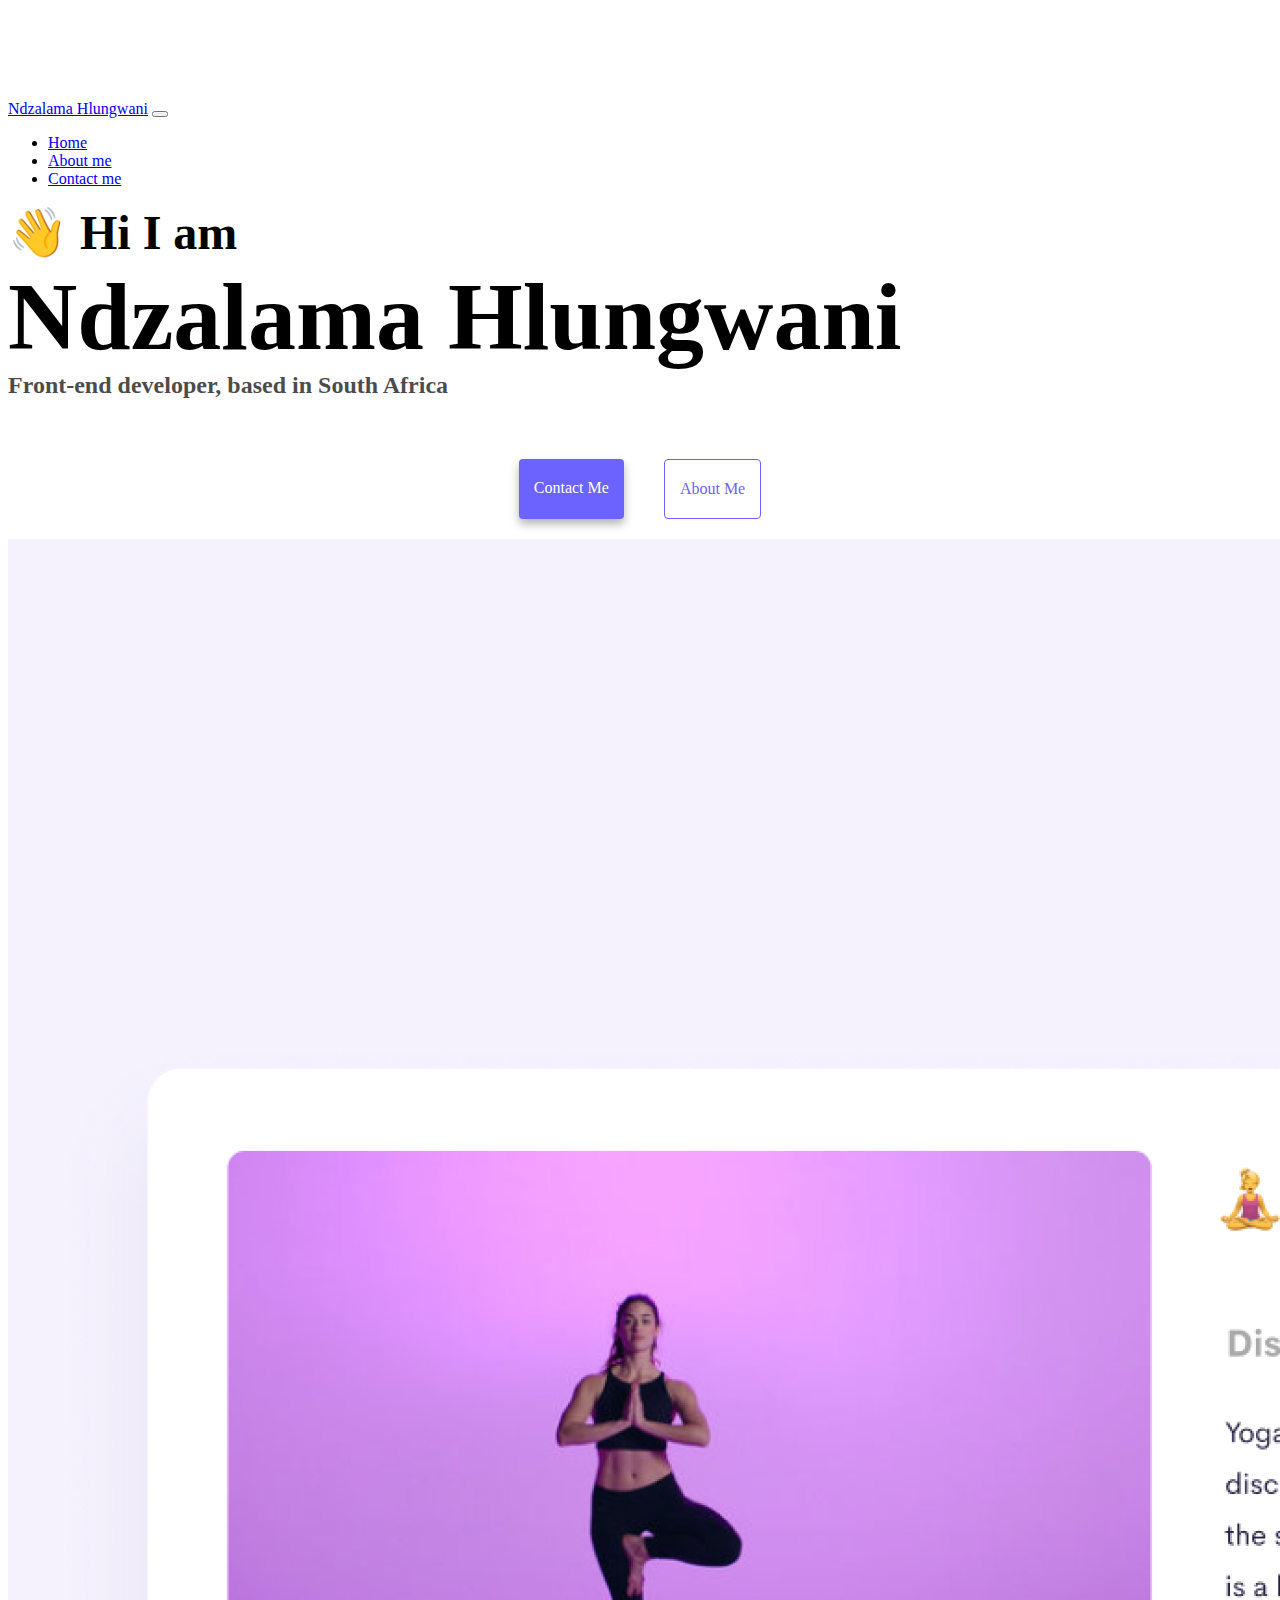
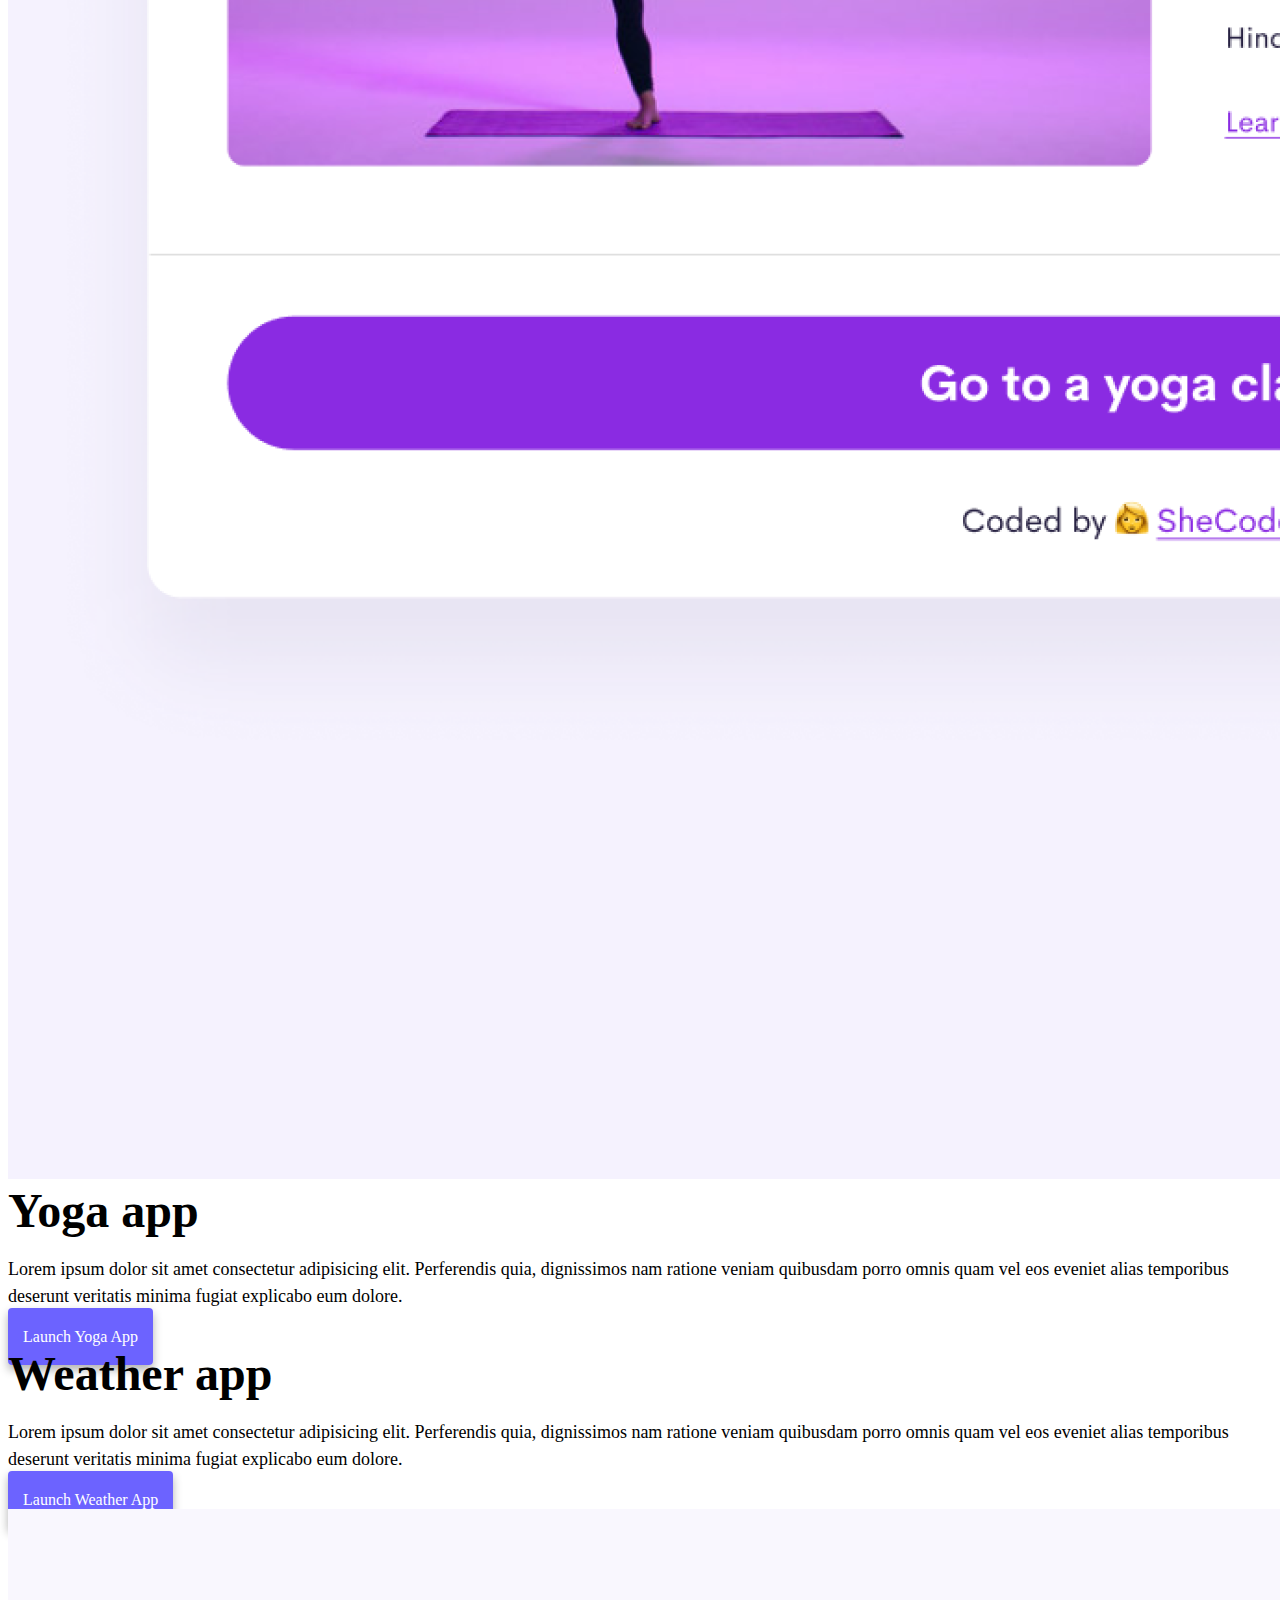
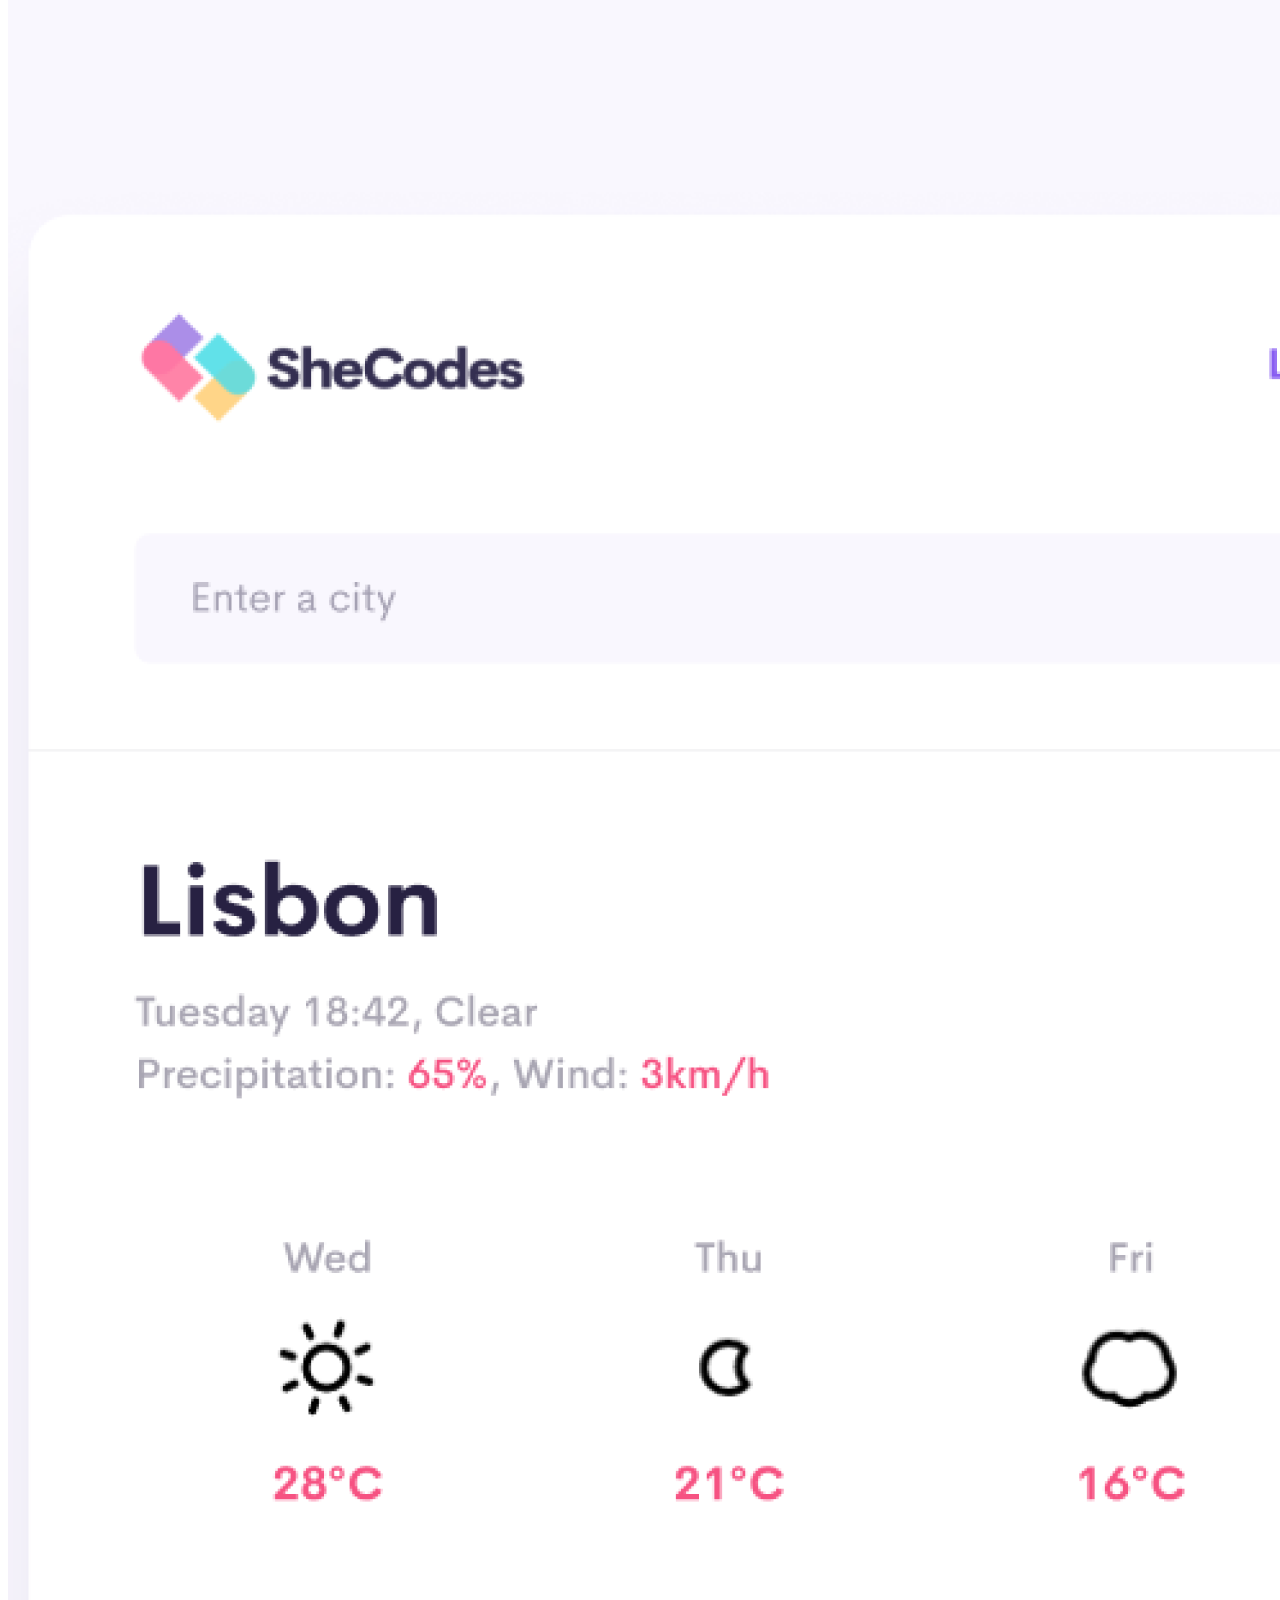
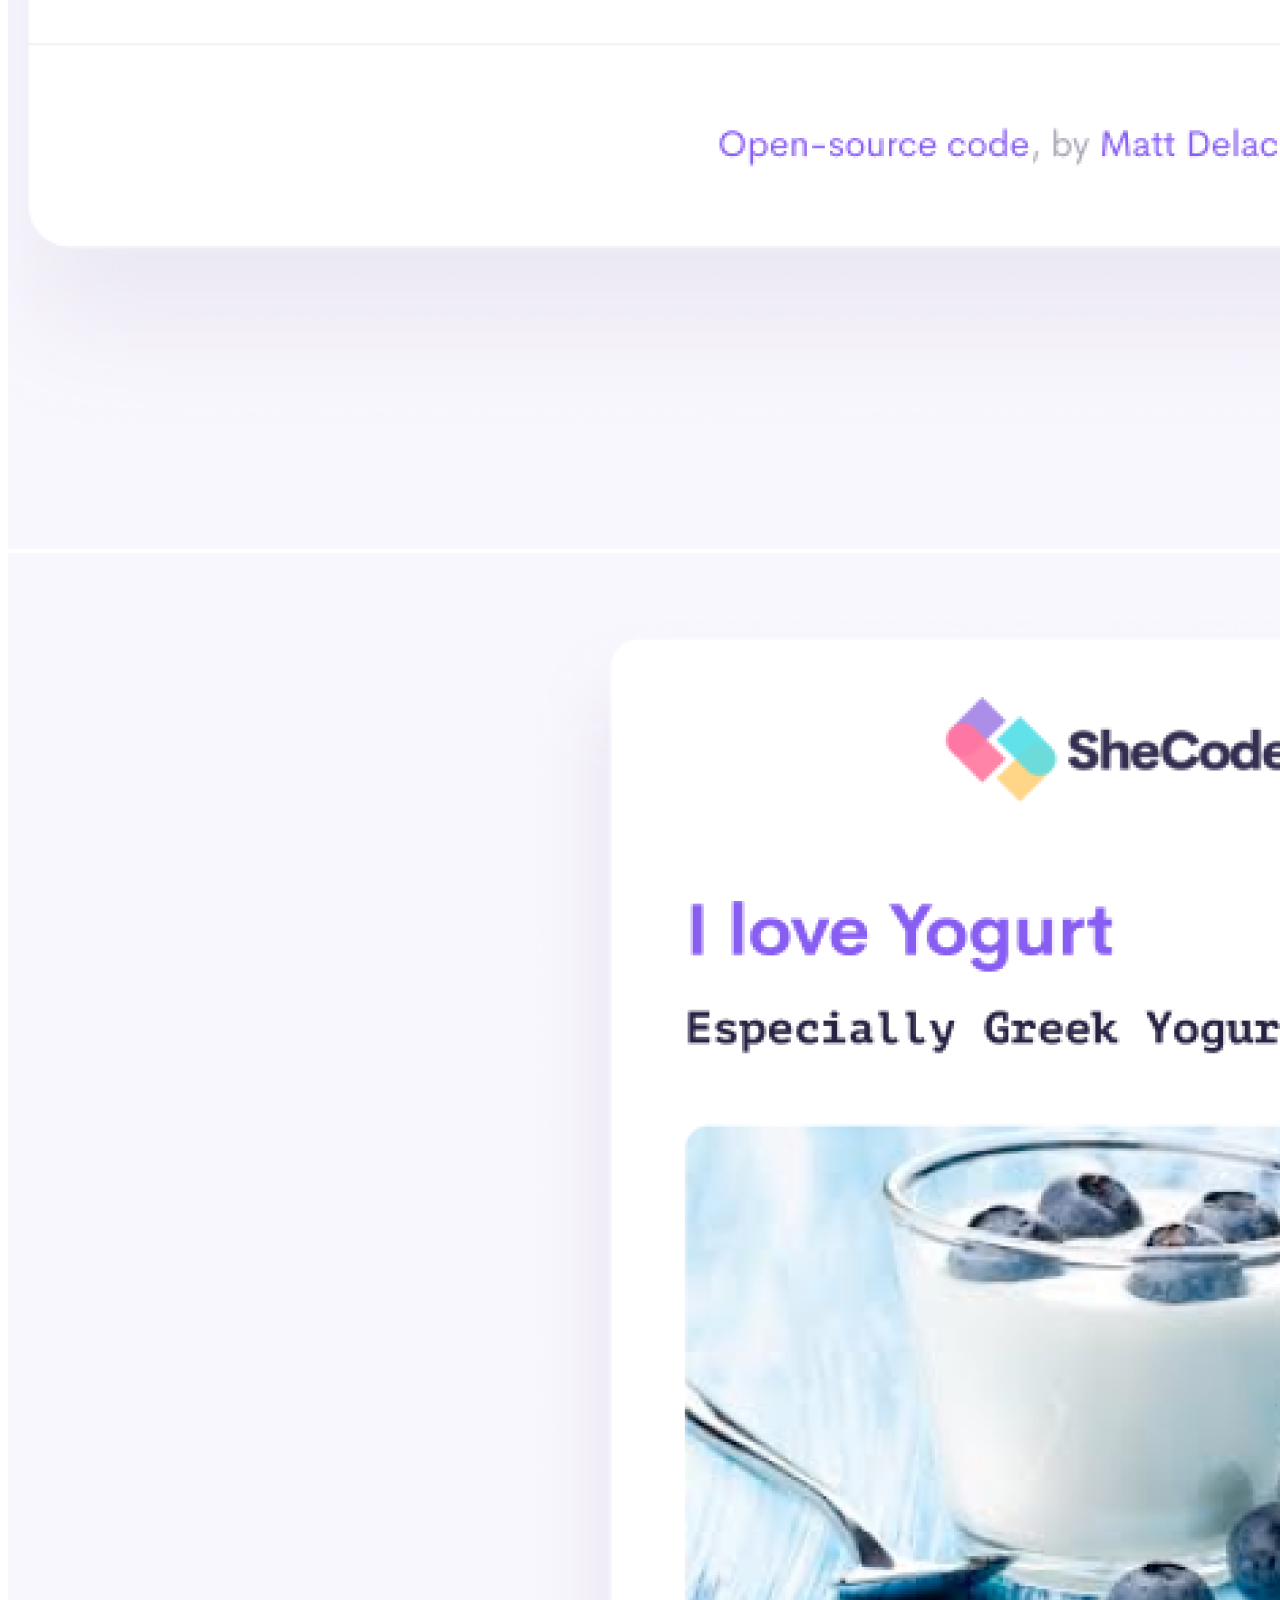
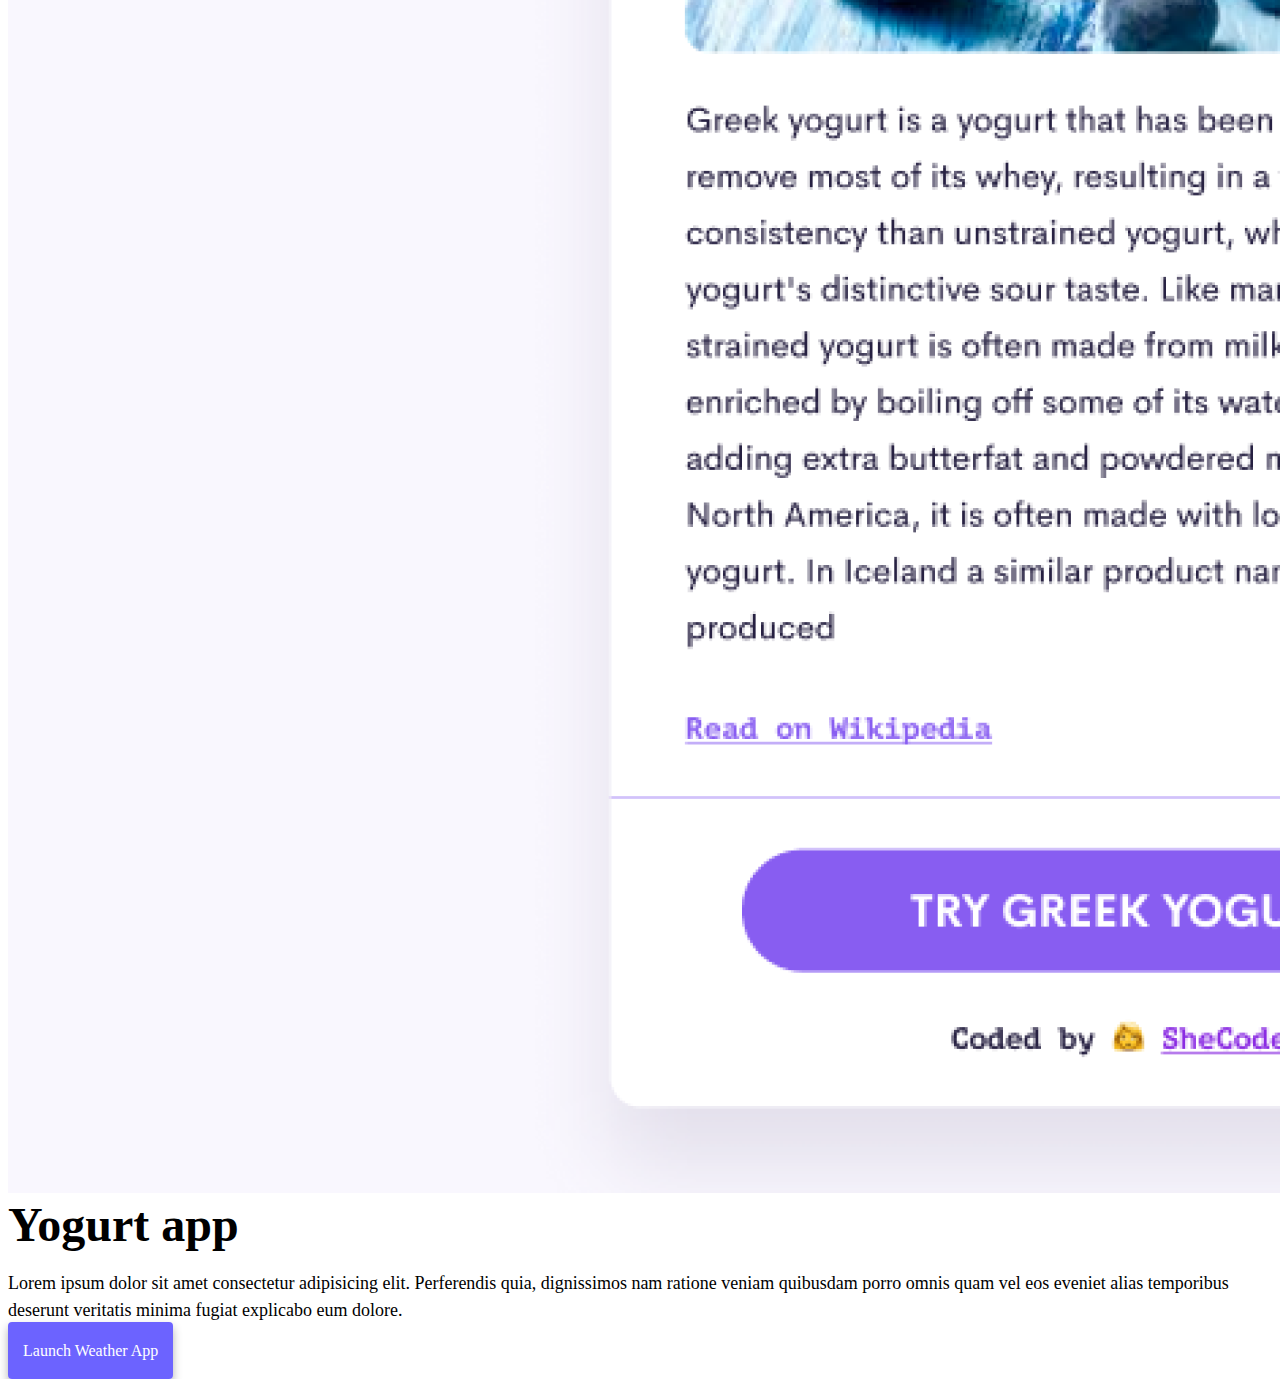
==== index.html @ e3847187 "Added two basic index.html and about.html files with images, basic style.css file and also imported " ====
<!DOCTYPE html>
<html lang="en">
  <head>
    <meta charset="UTF-8" />
    <meta http-equiv="X-UA-Compatible" content="IE=edge" />
    <meta name="viewport" content="width=device-width, initial-scale=1.0" />
    <title>Ndzalama Hlungwani</title>
    <link
      href="https://cdn.jsdelivr.net/npm/bootstrap@5.0.0-beta2/dist/css/bootstrap.min.css"
      rel="stylesheet"
      integrity="sha384-BmbxuPwQa2lc/FVzBcNJ7UAyJxM6wuqIj61tLrc4wSX0szH/Ev+nYRRuWlolflfl"
      crossorigin="anonymous"
    />
    <script
      src="https://cdn.jsdelivr.net/npm/bootstrap@5.0.0-beta2/dist/js/bootstrap.bundle.min.js"
      integrity="sha384-b5kHyXgcpbZJO/tY9Ul7kGkf1S0CWuKcCD38l8YkeH8z8QjE0GmW1gYU5S9FOnJ0"
      crossorigin="anonymous"
    ></script>
    <link rel="stylesheet" href="style.css" />
  </head>
  <body>
    <nav class="navbar navbar-expand-lg navbar-light bg-light fixed-top">
      <div class="container">
        <a class="navbar-brand" href="index.html">Ndzalama Hlungwani</a>
        <button
          class="navbar-toggler"
          type="button"
          data-bs-toggle="collapse"
          data-bs-target="#navbarNav"
          aria-controls="navbarNav"
          aria-expanded="false"
          aria-label="Toggle navigation"
        >
          <span class="navbar-toggler-icon"></span>
        </button>
        <div class="collapse navbar-collapse" id="navbarNav">
          <ul class="navbar-nav">
            <li class="nav-item">
              <a class="nav-link active" aria-current="page" href="index.html"
                >Home</a
              >
            </li>
            <li class="nav-item">
              <a class="nav-link" href="about.html">About me</a>
            </li>
            <li class="nav-item">
              <a class="nav-link" href="about.html#contact">Contact me</a>
            </li>
          </ul>
        </div>
      </div>
    </nav>
    <h2 class="text-center">👋 Hi I am</h2>
    <h1 class="text-center">Ndzalama Hlungwani</h1>
    <h3 class="text-center">Front-end developer, based in South Africa</h3>
    <div class="navigation-links mb-5">
      <a href="about.html#contact" class="primary-link">Contact me</a>
      <a href="about.html" class="secondary-link">About me</a>
    </div>
    <div class="container">
      <div class="row">
        <div class="col-6">
          <img src="images/yoga.png" class="img-fluid rounded" />
        </div>
        <div class="col-6">
          <h2 class="mb-3">Yoga app</h2>
          <p>
            Lorem ipsum dolor sit amet consectetur adipisicing elit. Perferendis
            quia, dignissimos nam ratione veniam quibusdam porro omnis quam vel
            eos eveniet alias temporibus deserunt veritatis minima fugiat
            explicabo eum dolore.
          </p>
          <div class="mt-5">
            <a href="#" class="primary-link">Launch Yoga App</a>
          </div>
        </div>
      </div>
      <div class="row mt-5">
        <div class="col-6">
          <h2 class="mb-3">Weather app</h2>
          <p>
            Lorem ipsum dolor sit amet consectetur adipisicing elit. Perferendis
            quia, dignissimos nam ratione veniam quibusdam porro omnis quam vel
            eos eveniet alias temporibus deserunt veritatis minima fugiat
            explicabo eum dolore.
          </p>
          <div class="mt-5">
            <a href="#" class="primary-link">Launch Weather App</a>
          </div>
        </div>
        <div class="col-6">
          <img src="images/weather.png" class="img-fluid rounded" />
        </div>
      </div>
      <div class="row mt-5">
        <div class="col-6">
          <img src="images/yogurt.png" class="img-fluid rounded" />
        </div>
        <div class="col-6">
          <h2 class="mb-3">Yogurt app</h2>
          <p>
            Lorem ipsum dolor sit amet consectetur adipisicing elit. Perferendis
            quia, dignissimos nam ratione veniam quibusdam porro omnis quam vel
            eos eveniet alias temporibus deserunt veritatis minima fugiat
            explicabo eum dolore.
          </p>
          <div class="mt-5">
            <a href="#" class="primary-link">Launch Weather App</a>
          </div>
        </div>
      </div>
    </div>
  </body>
</html>
---- style.css ----
:root {
  --primary-color: #6c63ff;
  --secondary-color: #f5f2fe;
  --box-shadow: 0 5px 10px rgba(0, 0, 0, 0.3);
}

body {
  margin-top: 100px;
}

h1,
h2,
h3 {
  margin: 0;
}

h1 {
  font-size: 96px;
}

h2 {
  font-size: 48px;
}

h3 {
  font-size: 24px;
  opacity: 0.7;
}

p {
  font-size: 18px;
  line-height: 1.5;
}

.navigation-links {
  display: flex;
  margin-top: 40px;
  justify-content: center;
}

.navigation-links a {
  margin: 20px;
}

.primary-link {
  border-radius: 4px;
  padding: 20px 15px;
  text-decoration: none;
  text-transform: capitalize;
  background: var(--primary-color);
  box-shadow: var(--box-shadow);
  color: white;
}

.secondary-link {
  border-radius: 4px;
  padding: 20px 15px;
  text-decoration: none;
  text-transform: capitalize;
  color: var(--primary-color);
  border: 1px solid var(--primary-color);
}

.homepage-link {
  color: var(--primary-color);
  text-align: center;
  display: block;
}

.about-paragraphs {
  margin: 30px 0;
}

.about-paragraphs p {
  margin: 10px;
}

.email-link {
  display: flex;
  justify-content: center;
  color: var(--primary-color);
  font-size: 28px;
  text-decoration: none;
}

.email-link:hover {
  text-decoration: underline;
}
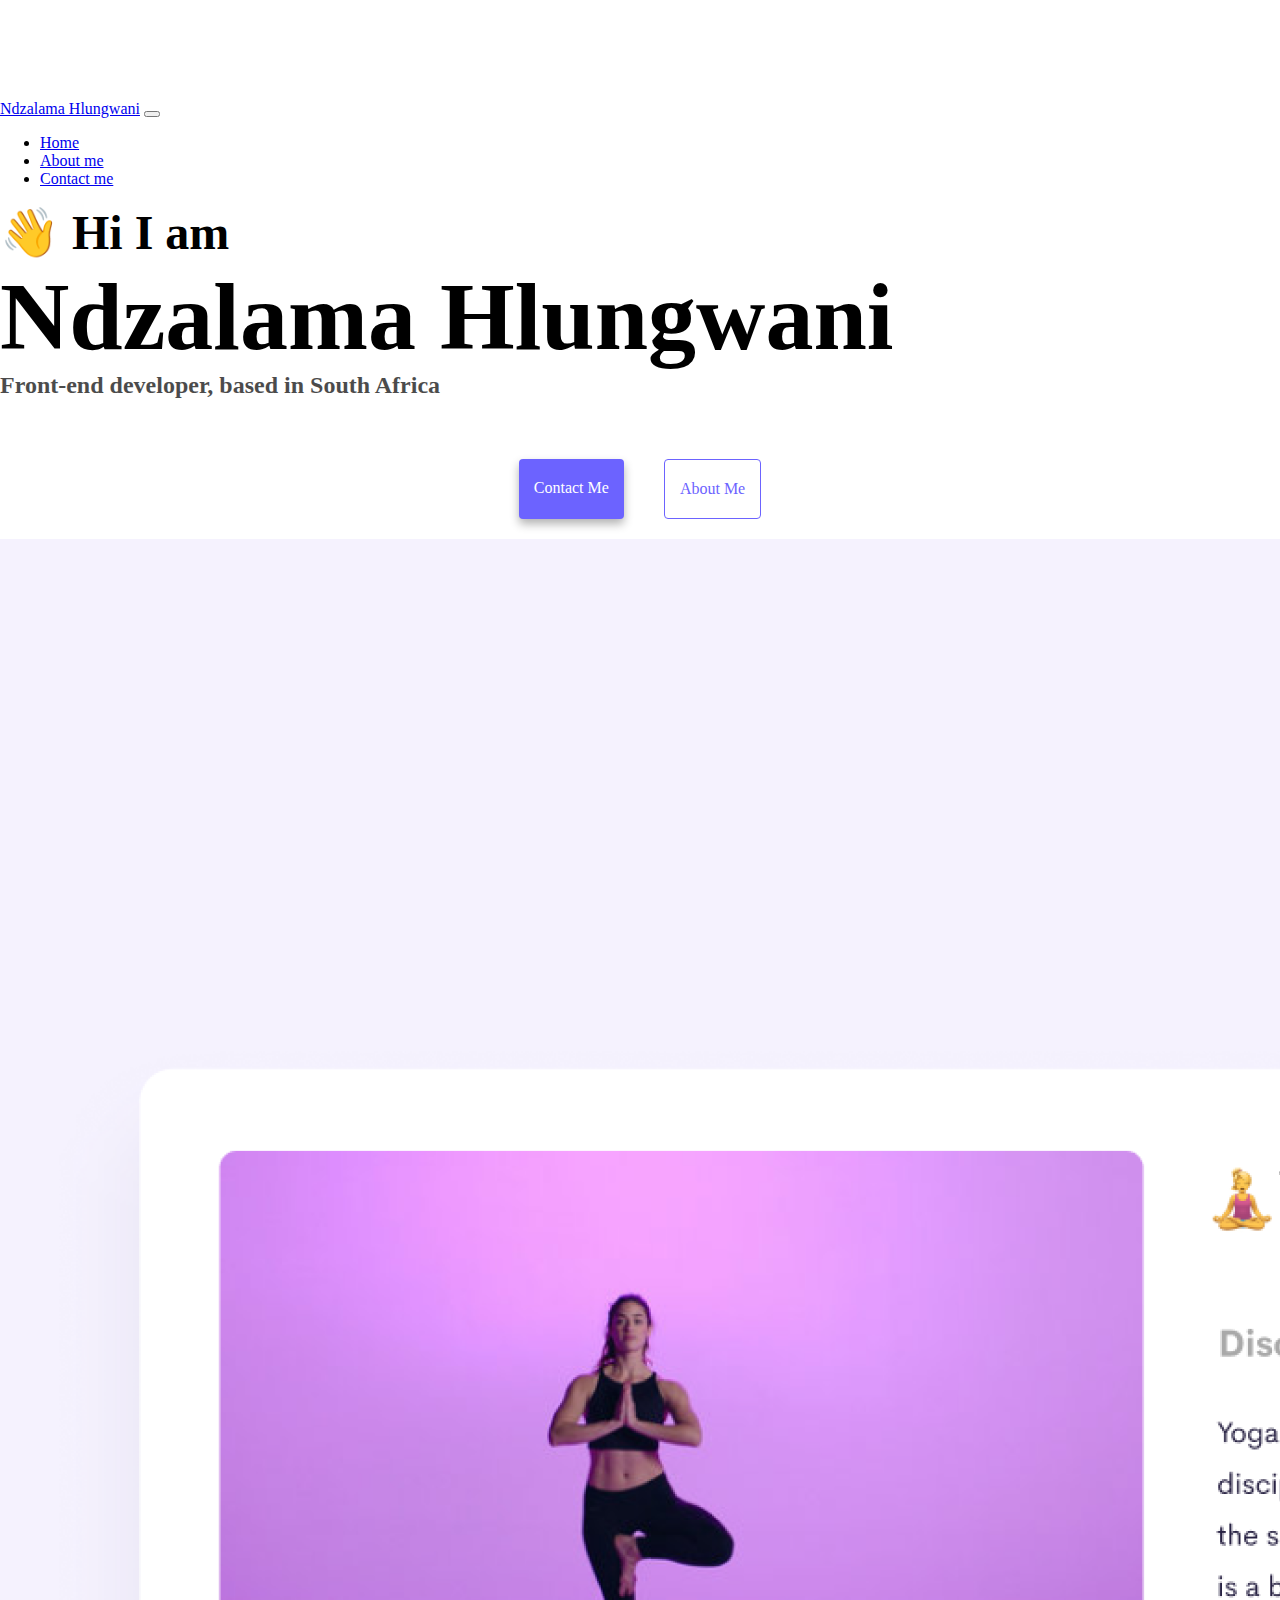
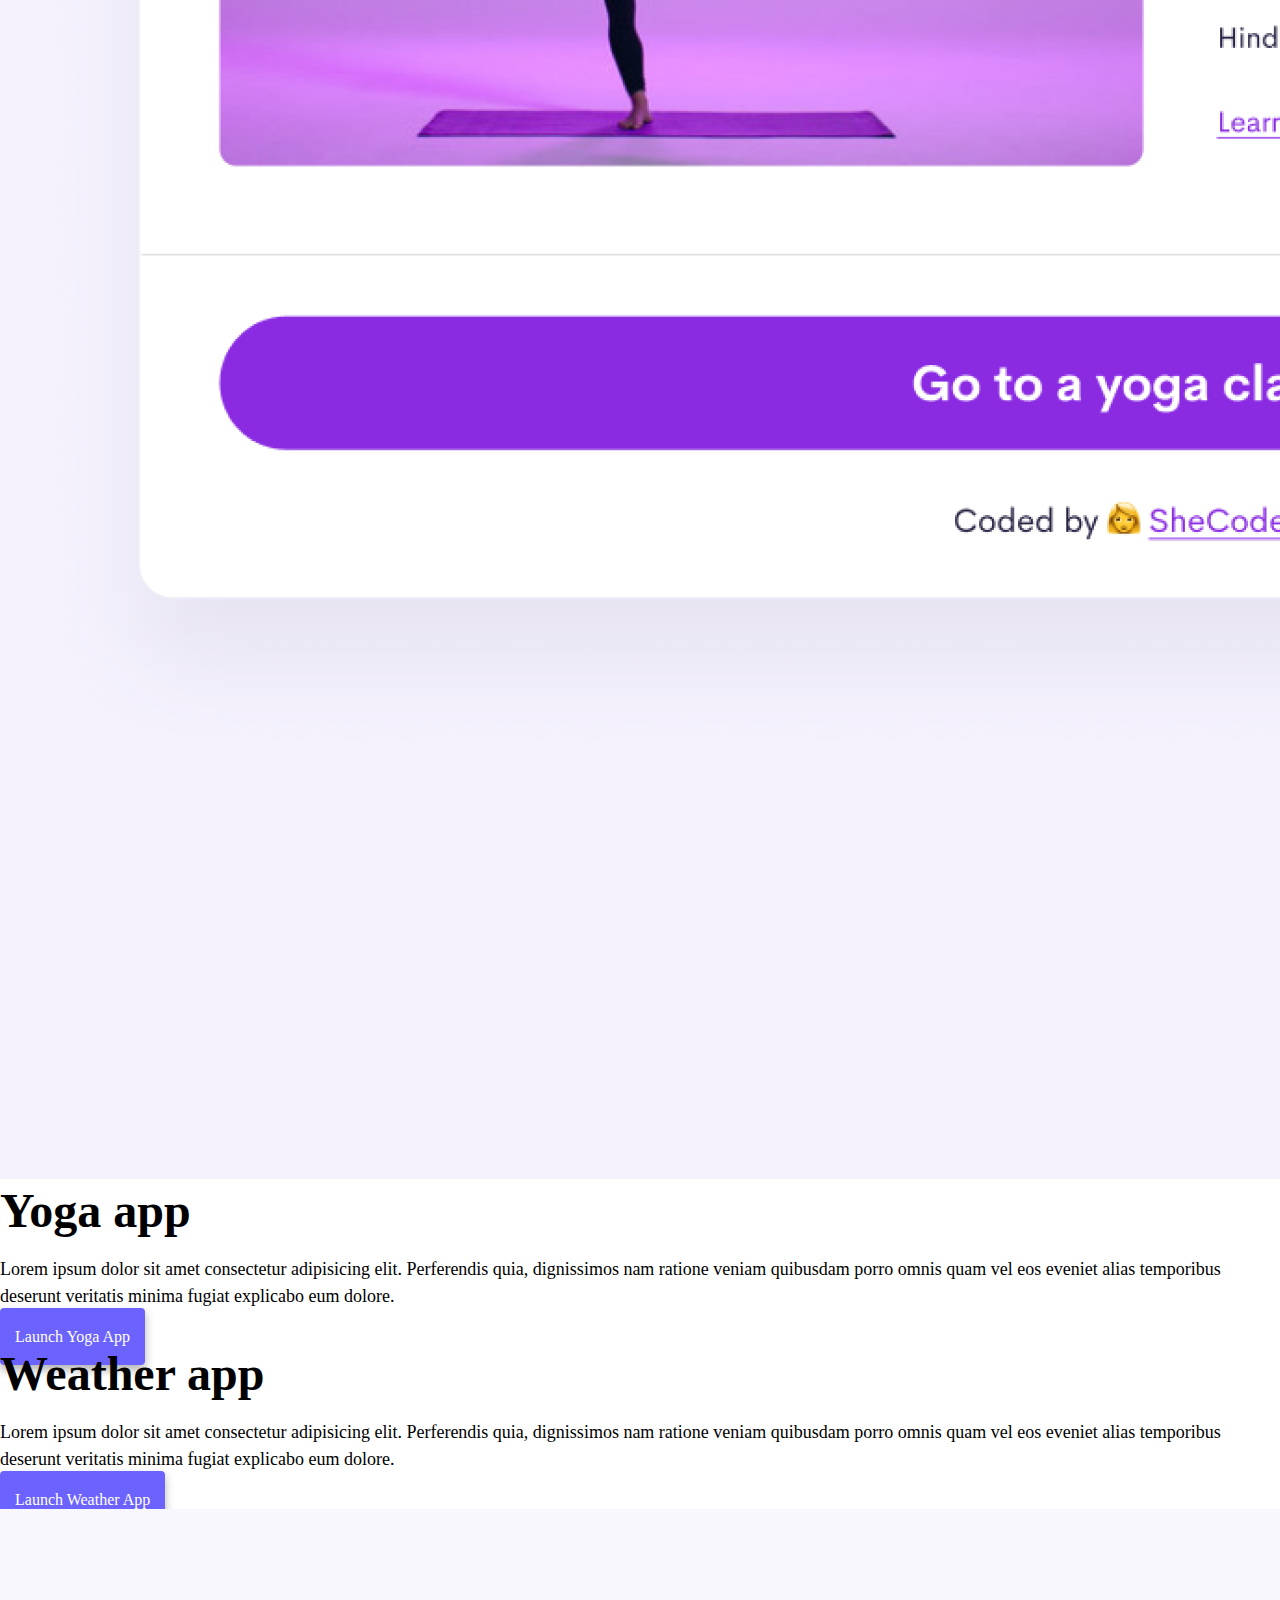
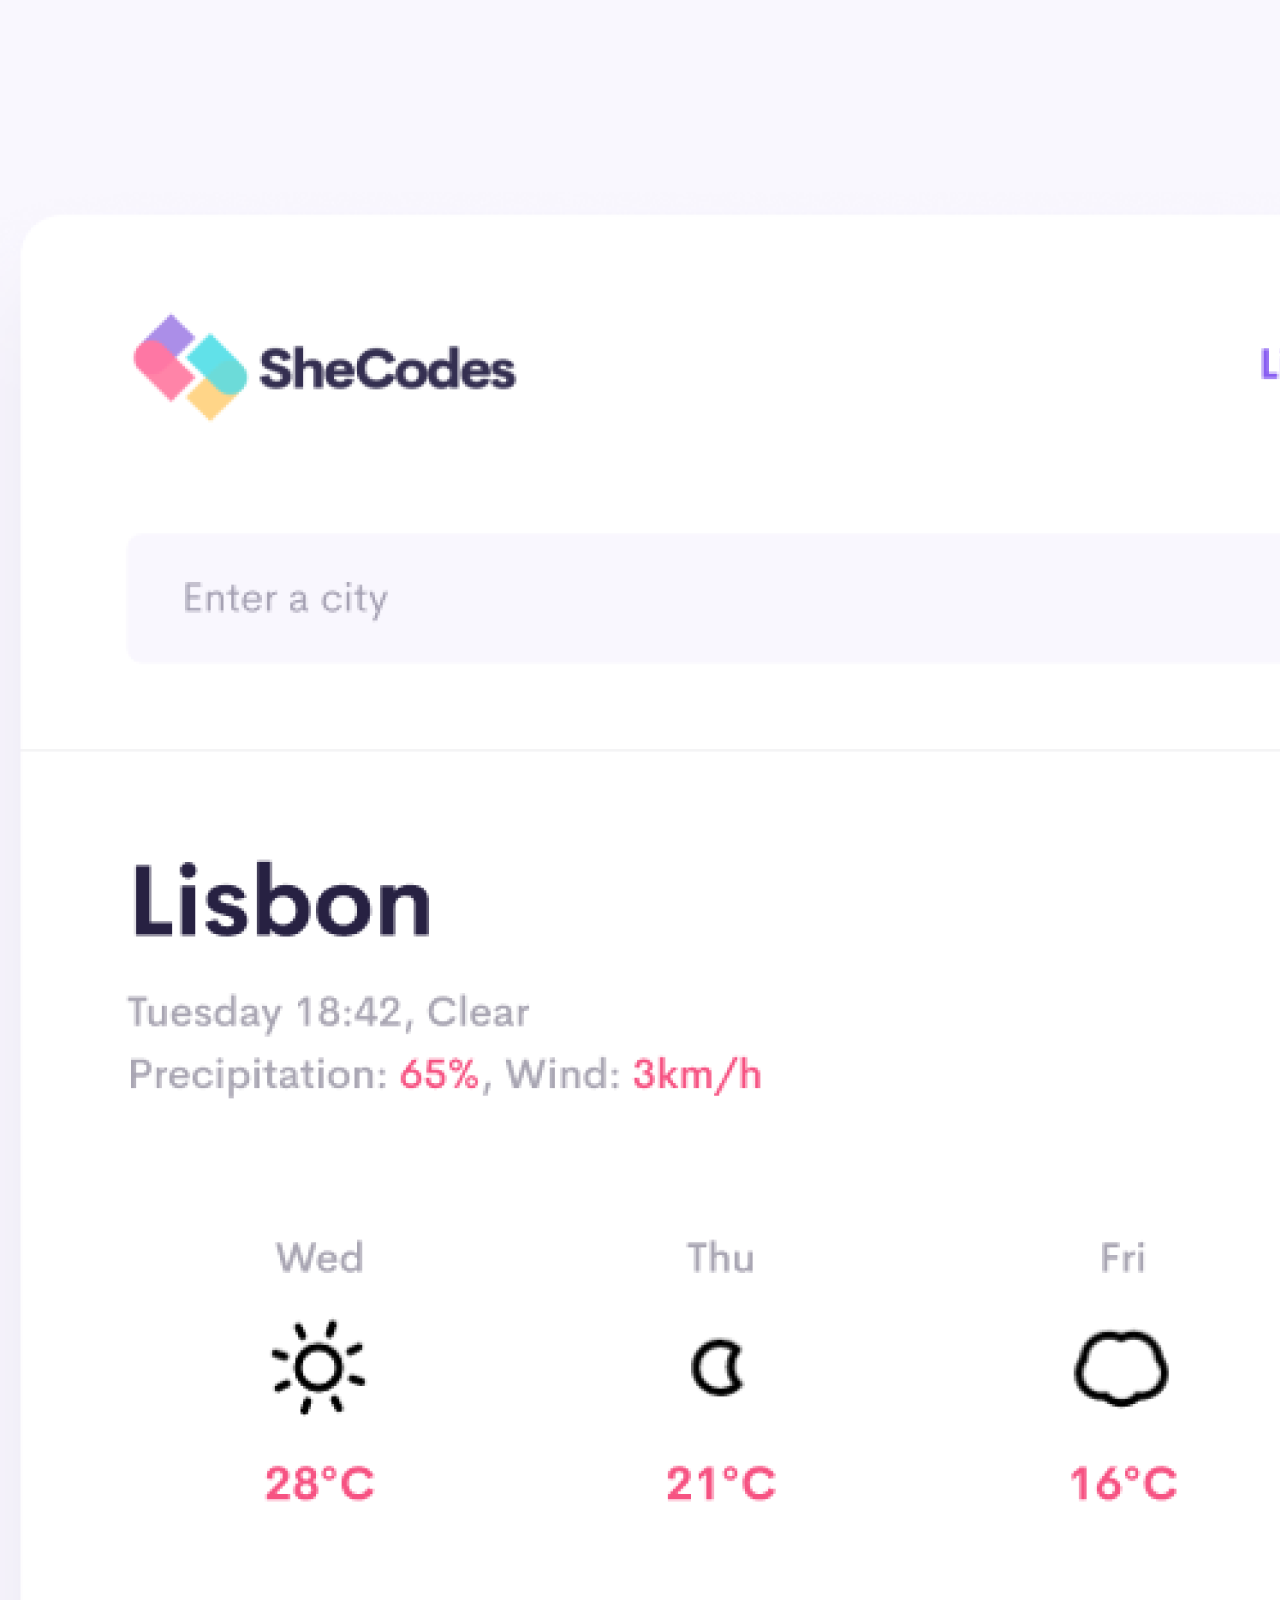
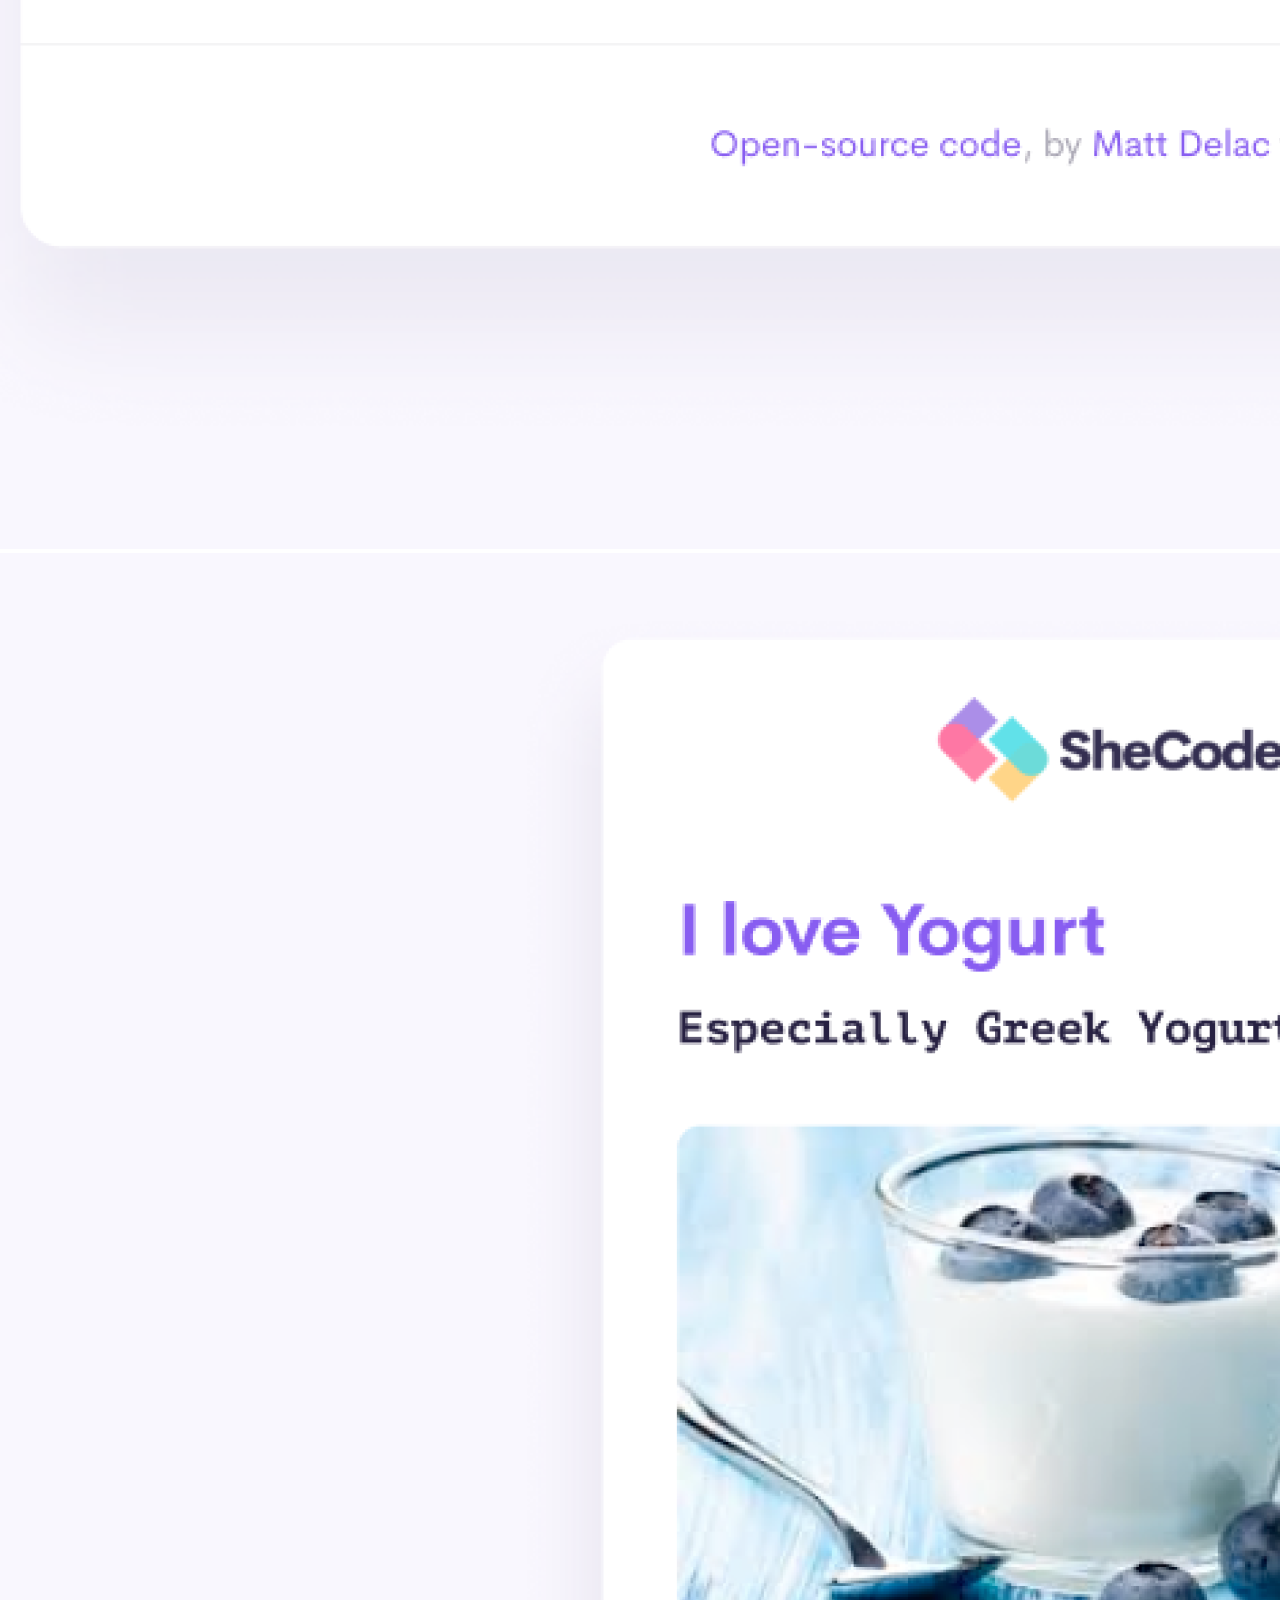
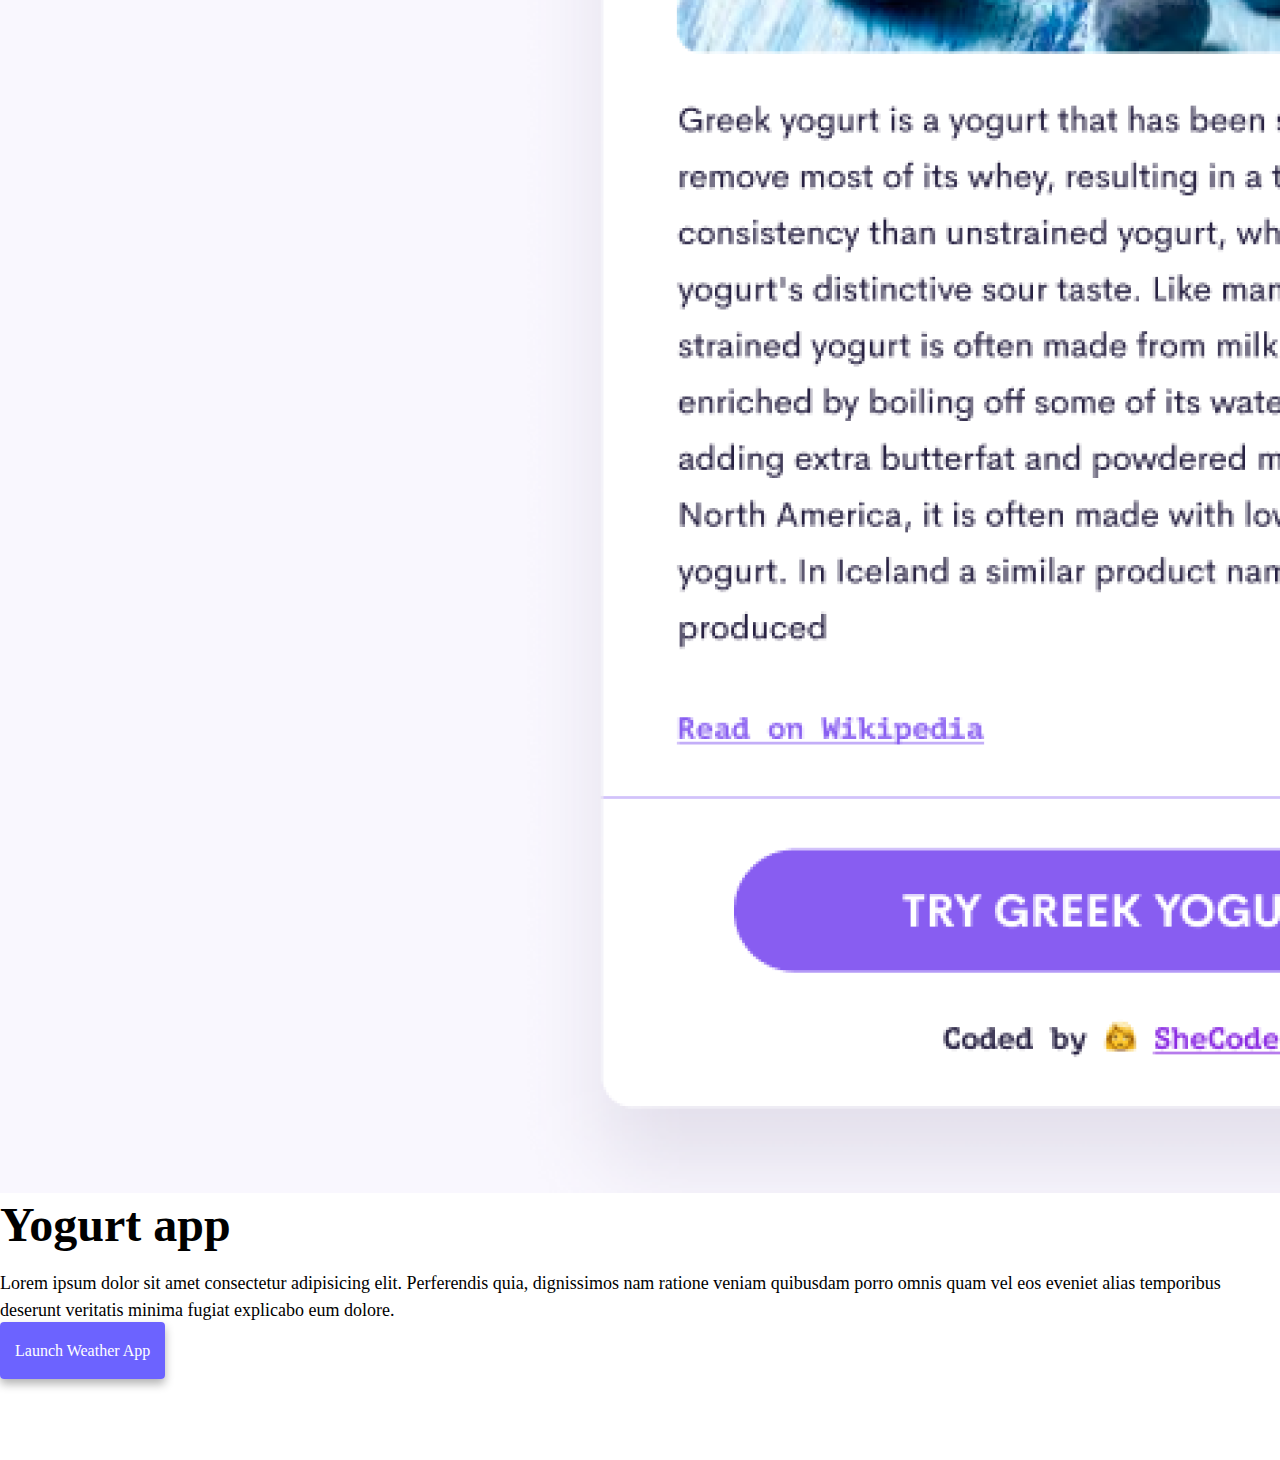
==== commit 84005fb4: "Made the project website more responsive" ====
--- a/index.html
+++ b/index.html
@@ -3,8 +3,12 @@
   <head>
     <meta charset="UTF-8" />
     <meta http-equiv="X-UA-Compatible" content="IE=edge" />
+    <meta
+      name="description"
+      content="Ndzalama Hlungwani is a front-end Developer based in South Africa showcasing her work, do contact for job inquiries."
+    />
     <meta name="viewport" content="width=device-width, initial-scale=1.0" />
-    <title>Ndzalama Hlungwani</title>
+    <title>Front-end-Developer Ndzalama Hlungwani</title>
     <link
       href="https://cdn.jsdelivr.net/npm/bootstrap@5.0.0-beta2/dist/css/bootstrap.min.css"
       rel="stylesheet"
@@ -21,7 +25,9 @@
   <body>
     <nav class="navbar navbar-expand-lg navbar-light bg-light fixed-top">
       <div class="container">
-        <a class="navbar-brand" href="index.html">Ndzalama Hlungwani</a>
+        <a class="navbar-brand" href="index.html" title="Home"
+          >Ndzalama Hlungwani</a
+        >
         <button
           class="navbar-toggler"
           type="button"
@@ -36,15 +42,26 @@
         <div class="collapse navbar-collapse" id="navbarNav">
           <ul class="navbar-nav">
             <li class="nav-item">
-              <a class="nav-link active" aria-current="page" href="index.html"
+              <a
+                class="nav-link active"
+                aria-current="page"
+                href="index.html"
+                title="Home"
                 >Home</a
               >
             </li>
             <li class="nav-item">
-              <a class="nav-link" href="about.html">About me</a>
+              <a class="nav-link" href="about.html" title="About Ndzalama"
+                >About me</a
+              >
             </li>
             <li class="nav-item">
-              <a class="nav-link" href="about.html#contact">Contact me</a>
+              <a
+                class="nav-link"
+                href="about.html#contact"
+                title="Contact Ndzalama"
+                >Contact me</a
+              >
             </li>
           </ul>
         </div>
@@ -54,15 +71,23 @@
     <h1 class="text-center">Ndzalama Hlungwani</h1>
     <h3 class="text-center">Front-end developer, based in South Africa</h3>
     <div class="navigation-links mb-5">
-      <a href="about.html#contact" class="primary-link">Contact me</a>
-      <a href="about.html" class="secondary-link">About me</a>
+      <a href="about.html#contact" class="primary-link" title="Contact Ndzalama"
+        >Contact me</a
+      >
+      <a href="about.html" class="secondary-link" title="About Ndzalama"
+        >About me</a
+      >
     </div>
     <div class="container">
       <div class="row">
-        <div class="col-6">
-          <img src="images/yoga.png" class="img-fluid rounded" />
+        <div class="col-sm-6">
+          <img
+            src="images/yoga.png"
+            class="img-fluid d-none d-sm-block rounded"
+            alt="yoga"
+          />
         </div>
-        <div class="col-6">
+        <div class="col-sm-6">
           <h2 class="mb-3">Yoga app</h2>
           <p>
             Lorem ipsum dolor sit amet consectetur adipisicing elit. Perferendis
@@ -71,12 +96,12 @@
             explicabo eum dolore.
           </p>
           <div class="mt-5">
-            <a href="#" class="primary-link">Launch Yoga App</a>
+            <a href="#" class="primary-link website-link">Launch Yoga App</a>
           </div>
         </div>
       </div>
       <div class="row mt-5">
-        <div class="col-6">
+        <div class="col-sm-6">
           <h2 class="mb-3">Weather app</h2>
           <p>
             Lorem ipsum dolor sit amet consectetur adipisicing elit. Perferendis
@@ -85,18 +110,26 @@
             explicabo eum dolore.
           </p>
           <div class="mt-5">
-            <a href="#" class="primary-link">Launch Weather App</a>
+            <a href="#" class="primary-link website-link">Launch Weather App</a>
           </div>
         </div>
-        <div class="col-6">
-          <img src="images/weather.png" class="img-fluid rounded" />
+        <div class="col-sm-6">
+          <img
+            src="images/weather.png"
+            class="img-fluid d-none d-sm-block rounded"
+            alt="weather app"
+          />
         </div>
       </div>
       <div class="row mt-5">
-        <div class="col-6">
-          <img src="images/yogurt.png" class="img-fluid rounded" />
+        <div class="col-sm-6">
+          <img
+            src="images/yogurt.png"
+            class="img-fluid d-none d-sm-block rounded"
+            alt="greek yogurt"
+          />
         </div>
-        <div class="col-6">
+        <div class="col-sm-6">
           <h2 class="mb-3">Yogurt app</h2>
           <p>
             Lorem ipsum dolor sit amet consectetur adipisicing elit. Perferendis
@@ -105,7 +138,7 @@
             explicabo eum dolore.
           </p>
           <div class="mt-5">
-            <a href="#" class="primary-link">Launch Weather App</a>
+            <a href="#" class="primary-link website-link">Launch Weather App</a>
           </div>
         </div>
       </div>
--- a/style.css
+++ b/style.css
@@ -5,7 +5,7 @@
 }
 
 body {
-  margin-top: 100px;
+  margin: 100px 0;
 }
 
 h1,
@@ -52,6 +52,10 @@
   color: white;
 }
 
+.primary-link:hover {
+  color: #fff;
+}
+
 .secondary-link {
   border-radius: 4px;
   padding: 20px 15px;
@@ -86,3 +90,25 @@
 .email-link:hover {
   text-decoration: underline;
 }
+
+@media (max-width: 576px) {
+  h1 {
+    font-size: 48px;
+    line-height: 1.5;
+  }
+
+  h2 {
+    font-size: 32px;
+    text-align: center;
+  }
+
+  p {
+    text-align: center;
+  }
+
+  .website-link {
+    display: block;
+    text-align: center;
+    margin: 0 20px;
+  }
+}
